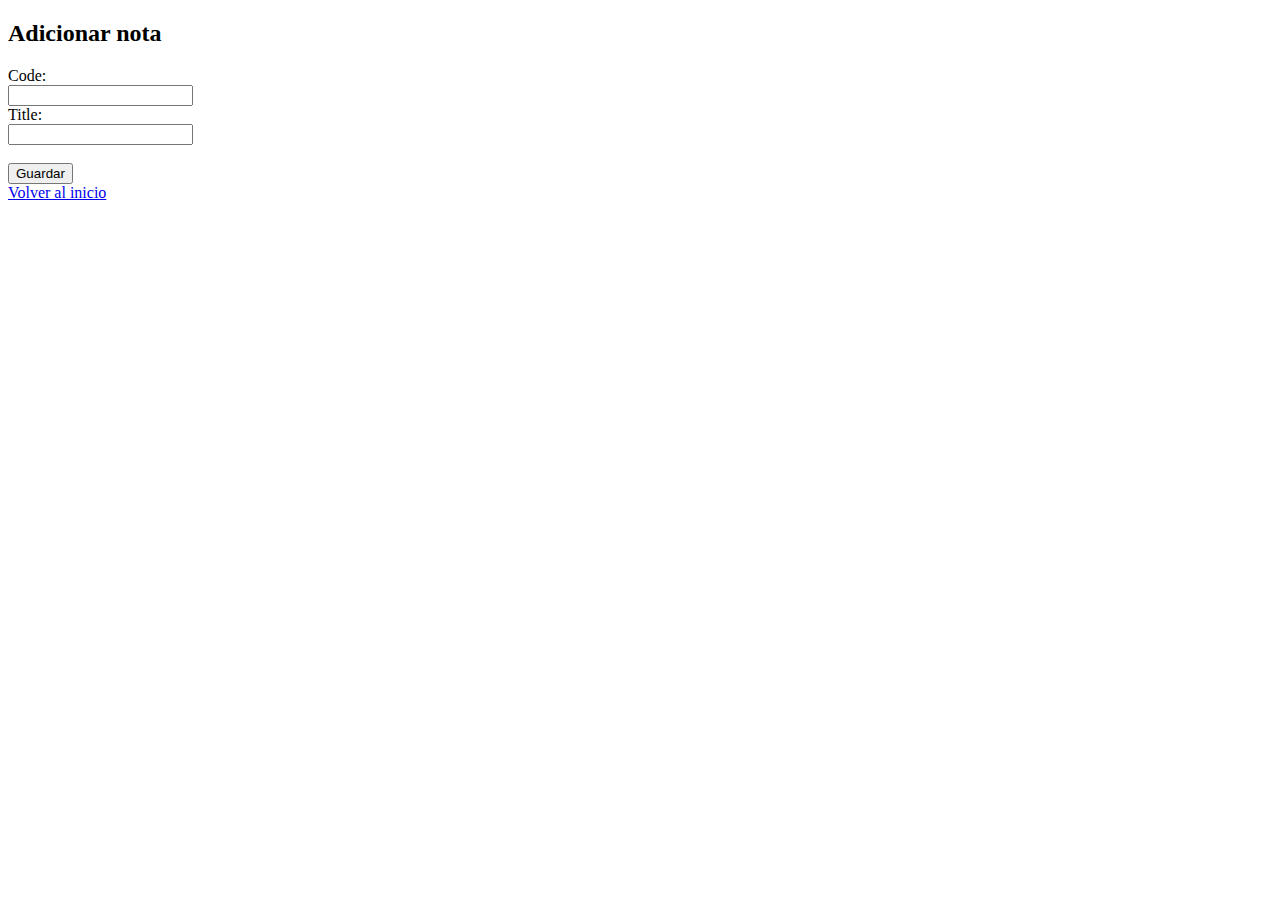
==== video/add.html @ 088850a1 "adding videos functionality" ====
<!DOCTYPE html>
<html lang="en">
<head>
    <meta charset="UTF-8">
    <title>Title</title>
</head>
<body>



<h2>Adicionar nota</h2>

<form >
    <label for="code">Code:</label><br>
    <input type="text" id="code" name="code" value=""><br>
    <label for="title">Title:</label><br>
    <input type="text" id="title" name="title" value=""><br><br>

    <input type="button" value="Guardar" class="btn btn-primary" onclick="add();">
</form>



<a href="../index.html" class="link-secondary">Volver al inicio</a>

</body>
</html>


<script>
    function add(){

        var xmlhttp = new XMLHttpRequest();   // new HttpRequest instance
        xmlhttp.open( "POST", "http://localhost:8080/videos", true );

        xmlhttp.setRequestHeader("Content-Type", "application/json;charset=UTF-8");

        var code = document.getElementById("code");
        var title = document.getElementById("title");

        var newVideo = {
            "code": code.value,
            "title": title.value
        }

        console.log("Adding video:" + JSON.stringify(newVideo));

        xmlhttp.send(JSON.stringify(newVideo));
    }
</script>
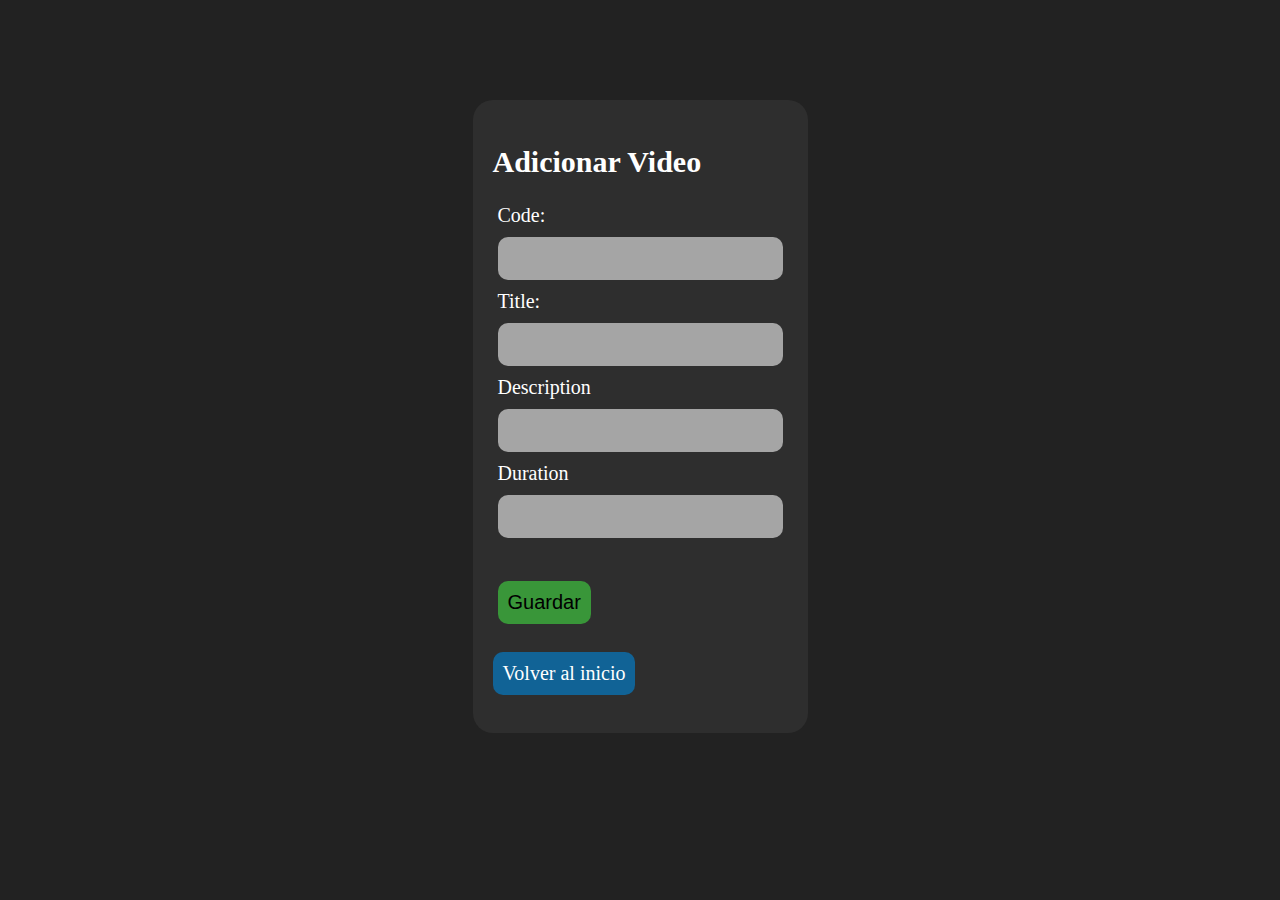
==== commit bde18450: "adding styles to web page" ====
--- a/video/add.html
+++ b/video/add.html
@@ -5,42 +5,52 @@
     <title>Title</title>
 </head>
 <body>
+<link rel="stylesheet" type="text/css" href="/styles/culturemedia.css">
+
+<div class="input-container">
+
+    <h2>Adicionar Video</h2>
+
+    <form>
+        <label for="code">Code:</label><br>
+        <input type="text" id="code" name="code" value=""><br>
+        <label for="title">Title:</label><br>
+        <input type="text" id="title" name="title" value=""><br>
+        <label for="description">Description</label><br>
+        <input type="text" id="description" name="description" value=""><br>
+        <label for="duration">Duration</label><br>
+        <input type="number" id="duration" name="duration" value="">
+        <br><br>
+        <input type="button" value="Guardar" class="btn btn-primary" onclick="add();">
+    </form>
 
 
-
-<h2>Adicionar nota</h2>
-
-<form >
-    <label for="code">Code:</label><br>
-    <input type="text" id="code" name="code" value=""><br>
-    <label for="title">Title:</label><br>
-    <input type="text" id="title" name="title" value=""><br><br>
-
-    <input type="button" value="Guardar" class="btn btn-primary" onclick="add();">
-</form>
-
-
-
-<a href="../index.html" class="link-secondary">Volver al inicio</a>
-
+    <div class="back-button" id="btn-home">
+        <a href="../index.html" class="link-secondary">Volver al inicio</a>
+    </div>
+</div>
 </body>
 </html>
 
 
 <script>
-    function add(){
+    function add() {
 
         var xmlhttp = new XMLHttpRequest();   // new HttpRequest instance
-        xmlhttp.open( "POST", "http://localhost:8080/videos", true );
+        xmlhttp.open("POST", "http://localhost:8080/videos", true);
 
         xmlhttp.setRequestHeader("Content-Type", "application/json;charset=UTF-8");
 
         var code = document.getElementById("code");
         var title = document.getElementById("title");
+        var description = document.getElementById("description")
+        var duration = document.getElementById("duration")
 
         var newVideo = {
             "code": code.value,
-            "title": title.value
+            "title": title.value,
+            "description": description.value,
+            "duration": duration.value
         }
 
         console.log("Adding video:" + JSON.stringify(newVideo));
--- a/styles/culturemedia.css
+++ b/styles/culturemedia.css
@@ -0,0 +1,92 @@
+html {
+    height: max-content;
+}
+
+body {
+    background: rgb(34, 34, 34);
+    font-family: Inter, serif;
+    font-size: 20px;
+    color: white;
+    height: max-content;
+    justify-content: center;
+}
+
+h1 {
+    width: max-content;
+    height: auto;
+    margin: auto;
+}
+
+a {
+    color: white;
+    text-decoration: none;
+}
+
+td {
+    padding: 8px;
+}
+
+label {
+    margin: 10px 5px
+}
+
+.button-link {
+    margin: 10px;
+    background: #116396;
+    padding: 10px;
+    border-radius: 10px;
+    width: fit-content;
+}
+
+.input-container {
+    background-color: #2e2e2e;
+    padding: 20px;
+    border-radius: 20px;
+    margin: 100px auto;
+    width: fit-content;
+}
+
+input {
+    margin: 10px 5px;
+    color: black;
+    font-size: 20px;
+    background-color: #a5a5a5;
+    text-decoration: none;
+    border-radius: 10px;
+    padding: 10px;
+    border: none;
+}
+
+.btn-primary {
+    background-color: #399639;
+}
+
+form {
+    border-spacing: 10px;
+}
+
+.actions-table {
+    border-spacing: 16px;
+    padding: 16px;
+    border-collapse: separate;
+}
+
+.back-button {
+    margin: 18px 0;
+    background-color: #116396;
+    padding: 10px;
+    border-radius: 10px;
+    color: black;
+    width: fit-content;
+}
+
+table, thead, th, td {
+    border: solid 1px;
+}
+
+#videos_table {
+    border-style: solid;
+    border-collapse: collapse;
+    margin: 20px auto
+}
+
